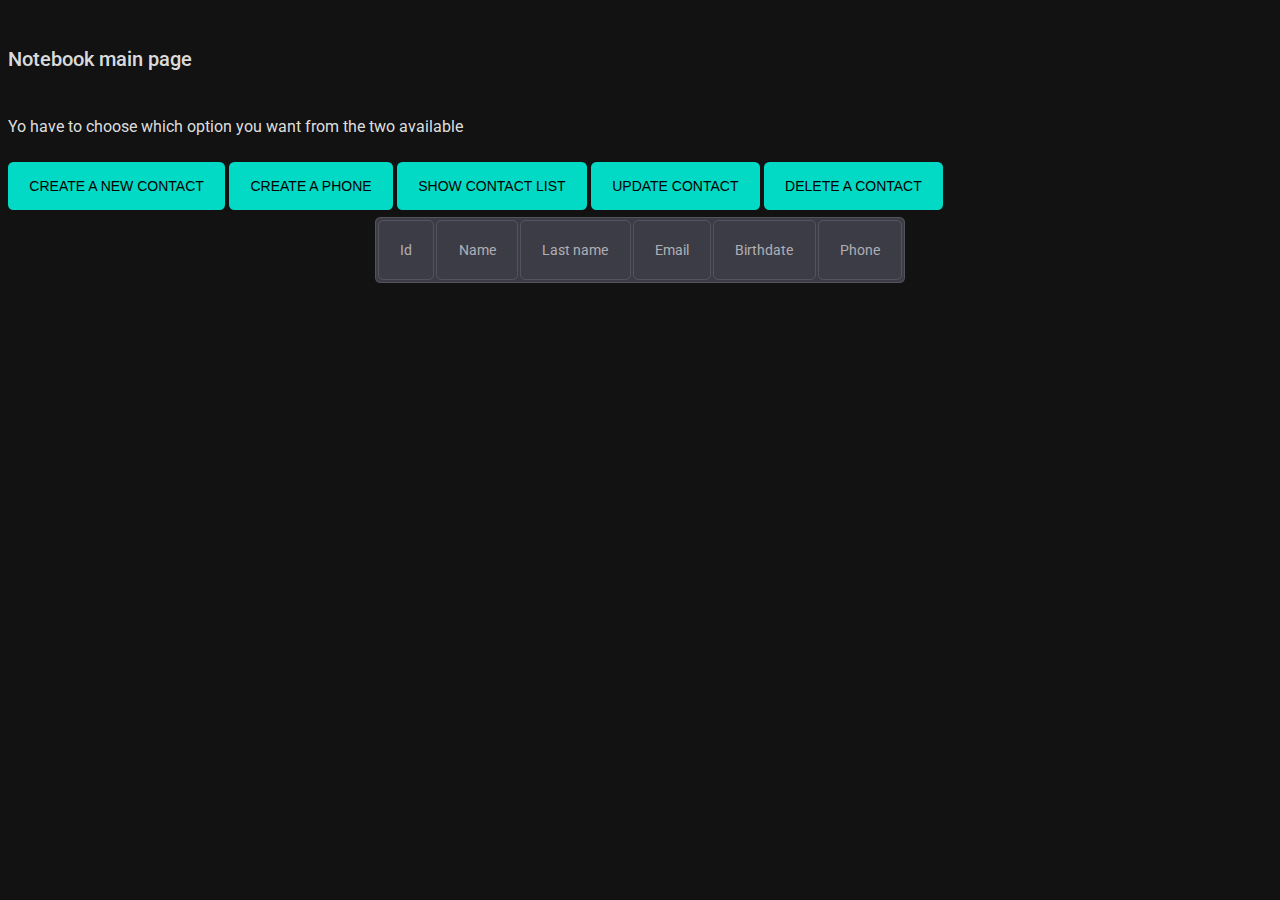
==== src/main/resources/static/index.html @ 5dbb5c8c "CRUD complete, front and back end, logical delete left "TODO"" ====
<!DOCTYPE html>
<html lang="en">
<head>
    <meta charset="UTF-8">
    <title>Notebook</title>
    <link rel="stylesheet" href="css/index.css">
    <script src="js/index.js"></script>
</head>
<body>
  <header>

  </header>
  <div>
    <h6>Notebook main page</h6>
    <body1>Yo have to choose which option you want from the two available</body1>
    <br><br>
    <button id="createContactRedirButton">Create a new contact</button>
    <button id="createPhoneRedirButton">Create a phone</button>
    <button id="getListButton">Show contact list</button>
    <button id="updateContactNRedirButton">Update contact</button>
    <button id="deleteContactRedirButton">Delete a contact</button>
    
    <br>

    <div class="flexCont">
        <table id="tableData">
          <thead>
            <tr>
              <th>Id</th>
              <th>Name</th>
              <th>Last name</th>
              <th>Email</th>
              <th>Birthdate</th>
              <th>Phone</th>
            </tr>
          </thead>
        </table>
    </div>
    
  </div>
</body>
</html>
---- src/main/resources/static/css/index.css ----
/*Bring the Roboto family from google fonts*/
@import url('https://fonts.googleapis.com/css2?family=Roboto&display=swap');

/*Set the default values of background, font color and font family*/
:root {
    background-color: #121212;
    color: rgba(255, 255, 255, 0.87);
    font-family: 'Roboto', sans-serif;
}

/*Edit the headlines to fit material design from google*/
h1 {
    font-weight: 200;
    font-size: 96px;
}

h2 {
    font-weight: 200;
    font-size: 60px;
}

h3 {
    font-weight: normal;
    font-size: 48px;
}

h4 {
    font-weight: normal;
    font-size: 34px;
}

h5 {
    font-weight: normal;
    font-size: 24px;
}

h6 {
    font-weight: 500;
    font-size: 20px;
}

subtitle1 {
    font-weight: normal;
    font-size: 16px;
}

subtitle2 {
    font-weight: 500;
    font-size: 14px;
}

body1 {
    font-weight: normal;
    font-size: 16px;
    margin-top: 2.33em;
    margin-bottom: 2.33em;
}

body2 {
    font-weight: normal;
    font-size: 14px;
    margin-top: 2.33em;
    margin-bottom: 2.33em;
}

button {
    font-weight: 500;
    font-size: 14px;
    text-transform: uppercase;
}

caption {
    font-weight: normal;
    font-size: 12px;
}

overline {
    font-weight: normal;
    font-size: 10px;
    text-transform: uppercase;
}

/*-------------------------------------------------*/

/*Styles*/
button {
    background-color: #03DAC5;
    border-radius: 4pt;
    border-style: none;
    color: #000000;
    height: 36pt;
    min-width: 46pt;
    padding-left: 16pt;
    padding-right: 16pt;
    margin-top: 5pt;
    margin-bottom: 5pt;
}

button:hover {
    box-shadow: 0pt 4pt 4pt rgba(0, 0, 0, 0.25);
    cursor: pointer;
}

button:active {
    box-shadow: 0pt 4pt 4pt rgba(0, 0, 0, 0.25) inset;
    cursor: pointer;
}

form{
    display: flex;
    flex-direction: column;
    align-items: center;
}

label{
    margin-top: 4pt;
}

input{
    display: table-cell;
    border-radius: 4pt 4pt 0pt 0pt;
    background-color: rgba(255, 255, 255, 0.12);
    border-top: 0pt;
    border-right: 0pt;
    border-left: 0pt;
    border-bottom: 1pt;
    border-bottom-color: rgba(255, 255, 255, 0.12);
    height: 48pt;
    width: 280pt;
    padding-left: 16pt;
    padding-right: 12pt;
    margin-top: 4pt;
    font-size: 16px;
    color: #FFF;
}

input:hover{
    
    cursor: pointer;
}

input:active{
    border-bottom: 2pt;
    border-bottom-color: #00C4B4;
    background-color: rgba(255, 255, 255, 0.12);
}

::-webkit-calendar-picker-indicator {
    filter: invert(1);
}

table{
    font-size: 14px;
    background-color: #3C3C46;
    border: 1px solid rgba(255, 255, 255, 0.12);
    border-radius: 4pt;
}

th{
    color:rgba(255, 255, 255, 0.60);
    font-weight: normal;
    padding: 16pt;
    border: 1px solid rgba(255, 255, 255, 0.12);;
    border-radius: 4pt;
}

tr{
    min-height: 56pt;
}

td{
    padding: 16pt;
    border: 1px solid rgba(255, 255, 255, 0.12);
    border-radius: 4pt;
}

.flexCont{
    display: flex;
    justify-content: center;
}
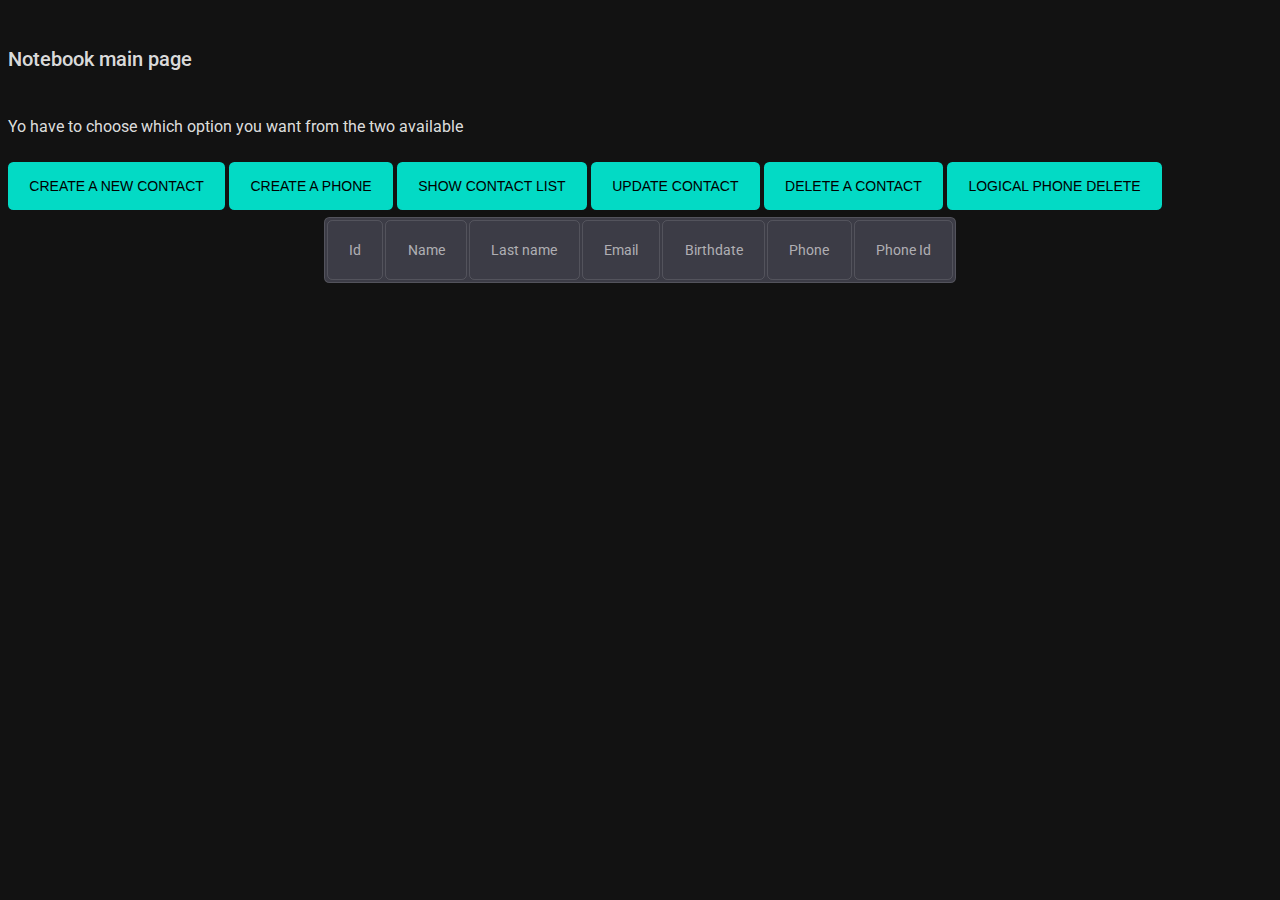
==== commit de6c8be3: "Final adjustments and documentation" ====
--- a/src/main/resources/static/index.html
+++ b/src/main/resources/static/index.html
@@ -19,7 +19,8 @@
     <button id="getListButton">Show contact list</button>
     <button id="updateContactNRedirButton">Update contact</button>
     <button id="deleteContactRedirButton">Delete a contact</button>
-    
+    <button id="lDeletePhoneRedirButton">Logical phone delete</button>
+
     <br>
 
     <div class="flexCont">
@@ -32,6 +33,7 @@
               <th>Email</th>
               <th>Birthdate</th>
               <th>Phone</th>
+              <th>Phone Id</th>
             </tr>
           </thead>
         </table>
